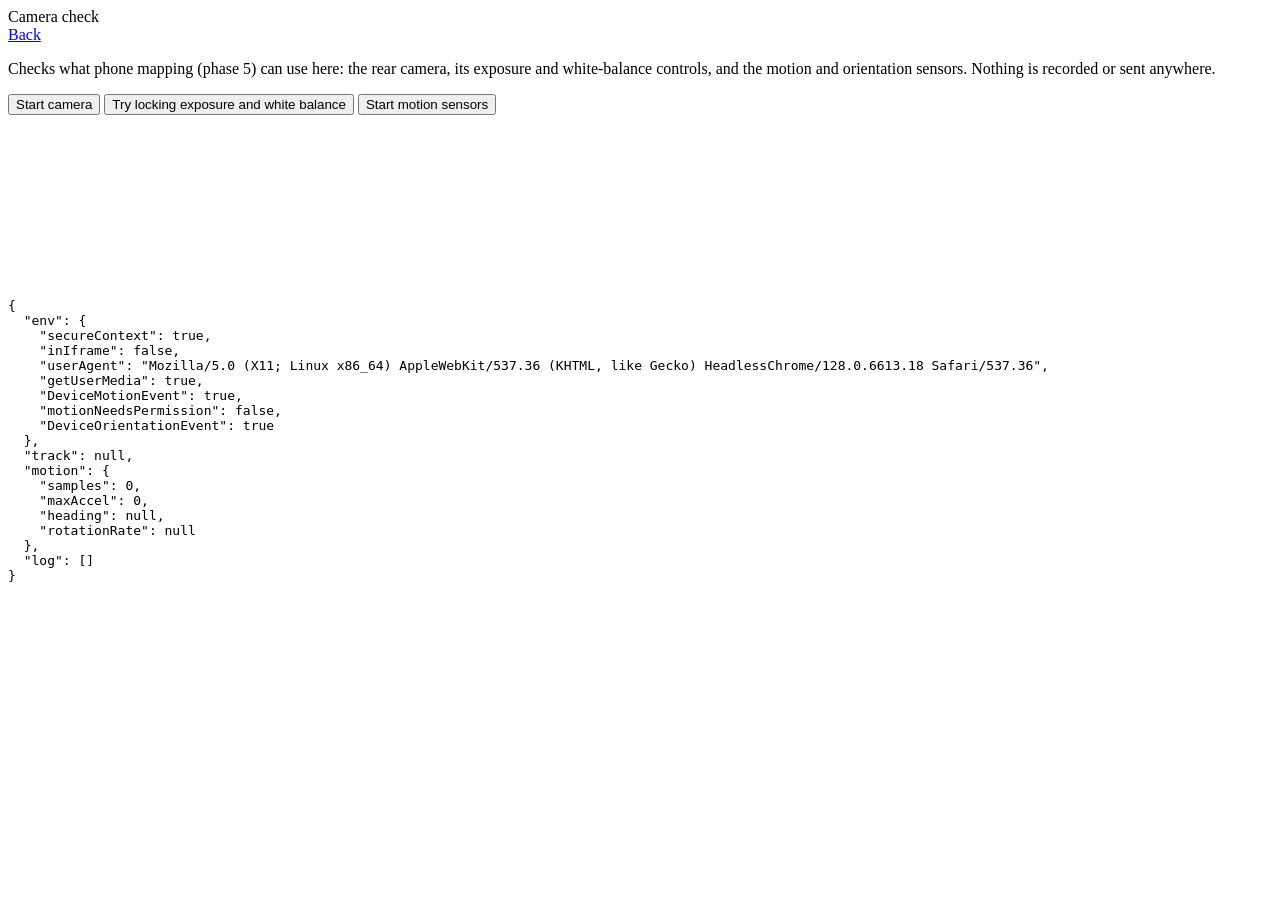
==== luminorium_addon/luminorium/web/static/camera.html @ b12d59ea "Phase 1: skeleton add-on, inventory, safety net, docs - HA websocket client with reconnect and resub" ====
<!doctype html>
<html lang="en">
<head>
<meta charset="utf-8">
<meta name="viewport" content="width=device-width, initial-scale=1, viewport-fit=cover">
<title>Camera check</title>
<link rel="stylesheet" href="static/style.css">
</head>
<body>
<header class="top">
  <div class="brand">Camera check</div>
  <a class="pill" href="./">Back</a>
</header>
<main class="cam">
  <p class="small muted">Checks what phone mapping (phase 5) can use here: the rear camera, its
  exposure and white-balance controls, and the motion and orientation sensors. Nothing is
  recorded or sent anywhere.</p>
  <p>
    <button class="test" id="start">Start camera</button>
    <button class="test" id="lock">Try locking exposure and white balance</button>
    <button class="test" id="motion">Start motion sensors</button>
  </p>
  <video id="video" playsinline muted autoplay></video>
  <pre id="out">Tap "Start camera".</pre>
</main>
<script>
"use strict";
const out = document.getElementById("out");
const lines = [];
const env = {
  secureContext: window.isSecureContext,
  inIframe: window.self !== window.top,
  userAgent: navigator.userAgent,
  getUserMedia: !!(navigator.mediaDevices && navigator.mediaDevices.getUserMedia),
  DeviceMotionEvent: typeof DeviceMotionEvent !== "undefined",
  motionNeedsPermission: typeof DeviceMotionEvent !== "undefined" && typeof DeviceMotionEvent.requestPermission === "function",
  DeviceOrientationEvent: typeof DeviceOrientationEvent !== "undefined",
};
let track = null;
const motion = { samples: 0, maxAccel: 0, heading: null, rotationRate: null };

function show() {
  out.textContent = JSON.stringify({ env, track: track && describe(track), motion, log: lines }, null, 2);
}
function log(msg) { lines.push(msg); show(); }
function describe(t) {
  const caps = t.getCapabilities ? t.getCapabilities() : "getCapabilities not supported";
  const keep = {};
  if (typeof caps === "object") {
    for (const k of ["width", "height", "frameRate", "facingMode", "exposureMode", "exposureCompensation",
      "exposureTime", "whiteBalanceMode", "colorTemperature", "iso", "focusMode", "zoom", "torch"]) {
      if (k in caps) keep[k] = caps[k];
    }
  }
  return { label: t.label, settings: t.getSettings(), capabilities: typeof caps === "object" ? keep : caps };
}

document.getElementById("start").onclick = async () => {
  try {
    const stream = await navigator.mediaDevices.getUserMedia({
      video: { facingMode: { ideal: "environment" }, width: { ideal: 1280 }, height: { ideal: 720 } },
      audio: false,
    });
    document.getElementById("video").srcObject = stream;
    track = stream.getVideoTracks()[0];
    log("camera started");
  } catch (e) { log(`camera failed: ${e.name}: ${e.message}`); }
};

document.getElementById("lock").onclick = async () => {
  if (!track) return log("start the camera first");
  const attempts = [
    { exposureMode: "manual" }, { exposureMode: "continuous" }, { whiteBalanceMode: "manual" },
  ];
  for (const c of attempts) {
    try { await track.applyConstraints({ advanced: [c] }); log(`applied ${JSON.stringify(c)} -> ${JSON.stringify(track.getSettings().exposureMode || track.getSettings().whiteBalanceMode || "?")}`); }
    catch (e) { log(`${JSON.stringify(c)} failed: ${e.name}`); }
  }
  show();
};

document.getElementById("motion").onclick = async () => {
  try {
    if (env.motionNeedsPermission) {
      const r = await DeviceMotionEvent.requestPermission();
      log(`motion permission: ${r}`);
      if (typeof DeviceOrientationEvent.requestPermission === "function") {
        log(`orientation permission: ${await DeviceOrientationEvent.requestPermission()}`);
      }
    }
    window.addEventListener("devicemotion", (e) => {
      motion.samples++;
      const a = e.acceleration || e.accelerationIncludingGravity || {};
      const mag = Math.hypot(a.x || 0, a.y || 0, a.z || 0);
      motion.maxAccel = Math.max(motion.maxAccel, Math.round(mag * 100) / 100);
      motion.rotationRate = e.rotationRate && { alpha: e.rotationRate.alpha, beta: e.rotationRate.beta, gamma: e.rotationRate.gamma };
      if (motion.samples % 20 === 0) show();
    });
    window.addEventListener("deviceorientation", (e) => {
      motion.heading = e.webkitCompassHeading ?? (e.absolute ? 360 - e.alpha : e.alpha);
    });
    log("motion listeners on; move the phone");
  } catch (e) { log(`motion failed: ${e.name}: ${e.message}`); }
};
show();
</script>
</body>
</html>
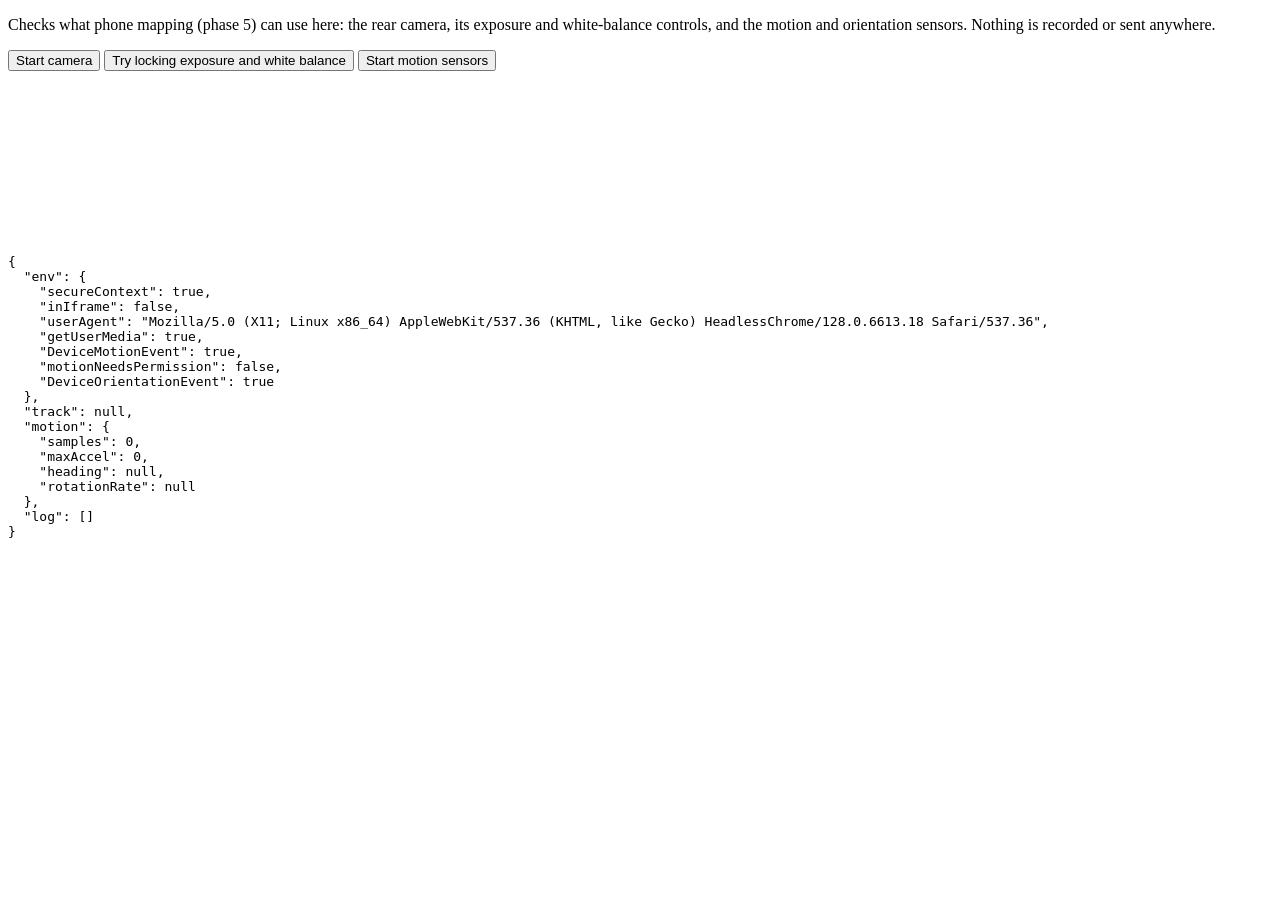
==== commit 7b7313d3: "New UI after the Zigbee2MQTT frontend; house map for 3D placement (0.3.0-dev.1) - One shell for ever" ====
--- a/luminorium_addon/luminorium/web/static/camera.html
+++ b/luminorium_addon/luminorium/web/static/camera.html
@@ -4,13 +4,11 @@
 <meta charset="utf-8">
 <meta name="viewport" content="width=device-width, initial-scale=1, viewport-fit=cover">
 <title>Camera check</title>
+<link rel="preconnect" href="https://fonts.googleapis.com">
+<link rel="stylesheet" href="https://fonts.googleapis.com/css2?family=IBM+Plex+Mono:wght@400;500&amp;family=IBM+Plex+Sans:wght@400;500;600;700&amp;display=swap">
 <link rel="stylesheet" href="static/style.css">
 </head>
-<body>
-<header class="top">
-  <div class="brand">Camera check</div>
-  <a class="pill" href="./">Back</a>
-</header>
+<body data-page="settings" data-title="Camera check" data-legacy="1" data-crumbs="Settings@settings">
 <main class="cam">
   <p class="small muted">Checks what phone mapping (phase 5) can use here: the rear camera, its
   exposure and white-balance controls, and the motion and orientation sensors. Nothing is
@@ -23,6 +21,7 @@
   <video id="video" playsinline muted autoplay></video>
   <pre id="out">Tap "Start camera".</pre>
 </main>
+<script src="static/shell.js"></script>
 <script>
 "use strict";
 const out = document.getElementById("out");
